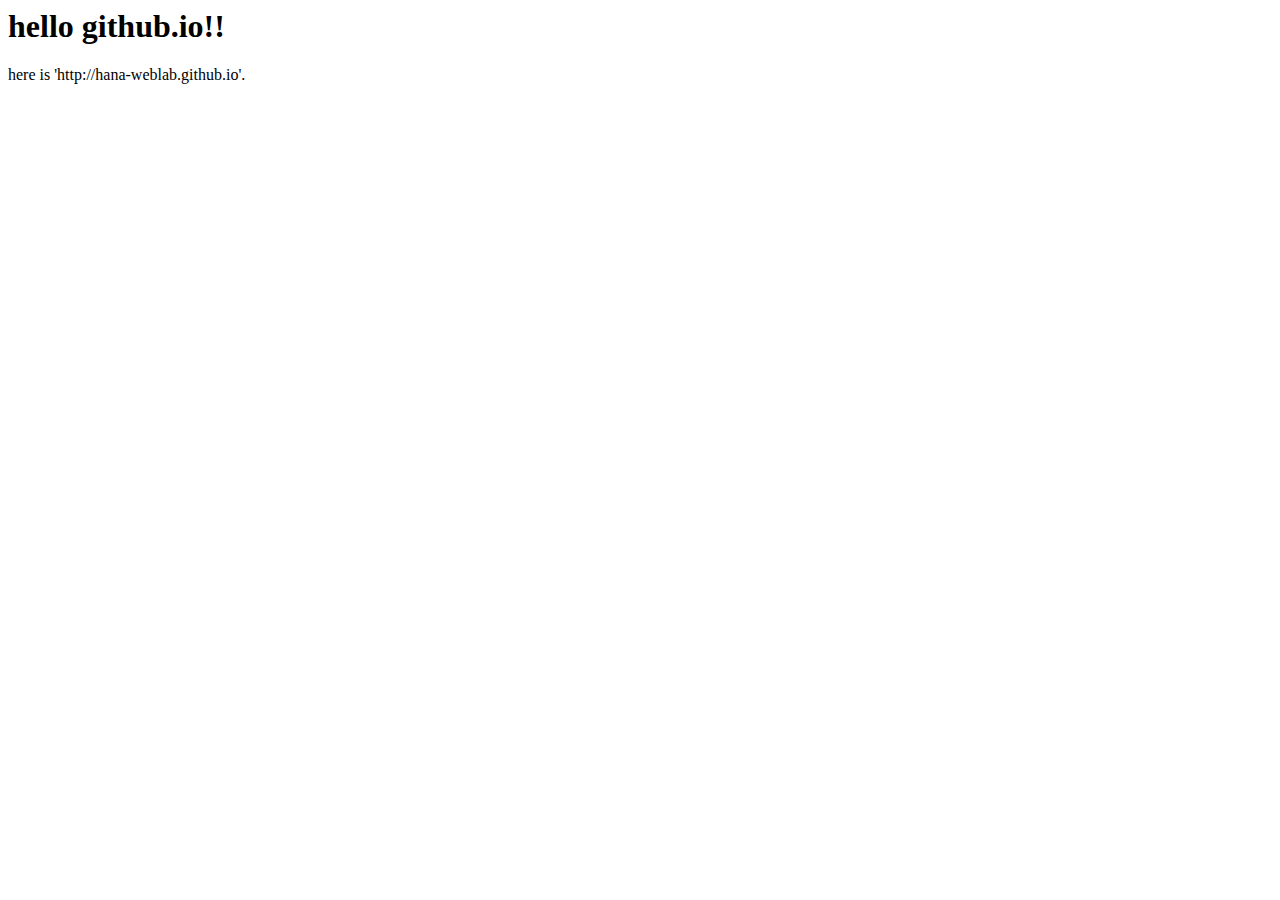
==== index.html @ c7f20562 "first commit" ====
<html>
<head>
<meta http-equiv="Content-type" content="text/html; charset=UTF-8" />
<title>hana-weblab.github.io</title>
</head>

<body>
<h1>hello github.io!!</h1>

<p>here is 'http://hana-weblab.github.io'.</p>
</body>
</html>
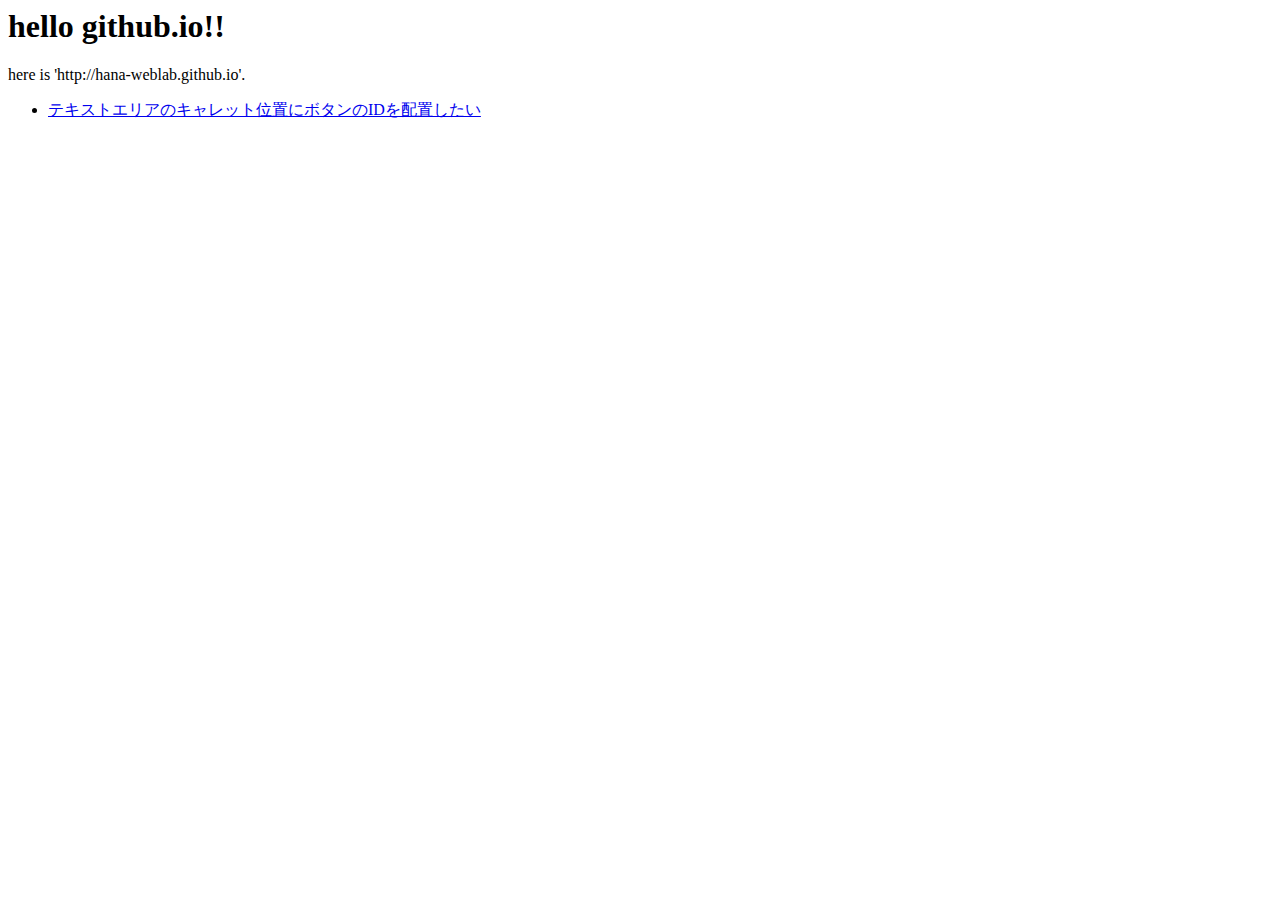
==== commit 116060a4: "登録：テキストエリアのキャレット位置にボタンのIDを配置したい" ====
--- a/index.html
+++ b/index.html
@@ -8,5 +8,9 @@
 <h1>hello github.io!!</h1>
 
 <p>here is 'http://hana-weblab.github.io'.</p>
+
+<ul>
+<li><a href='./t_btn2textarea/index.html'>テキストエリアのキャレット位置にボタンのIDを配置したい</a>
+</ul>
 </body>
 </html>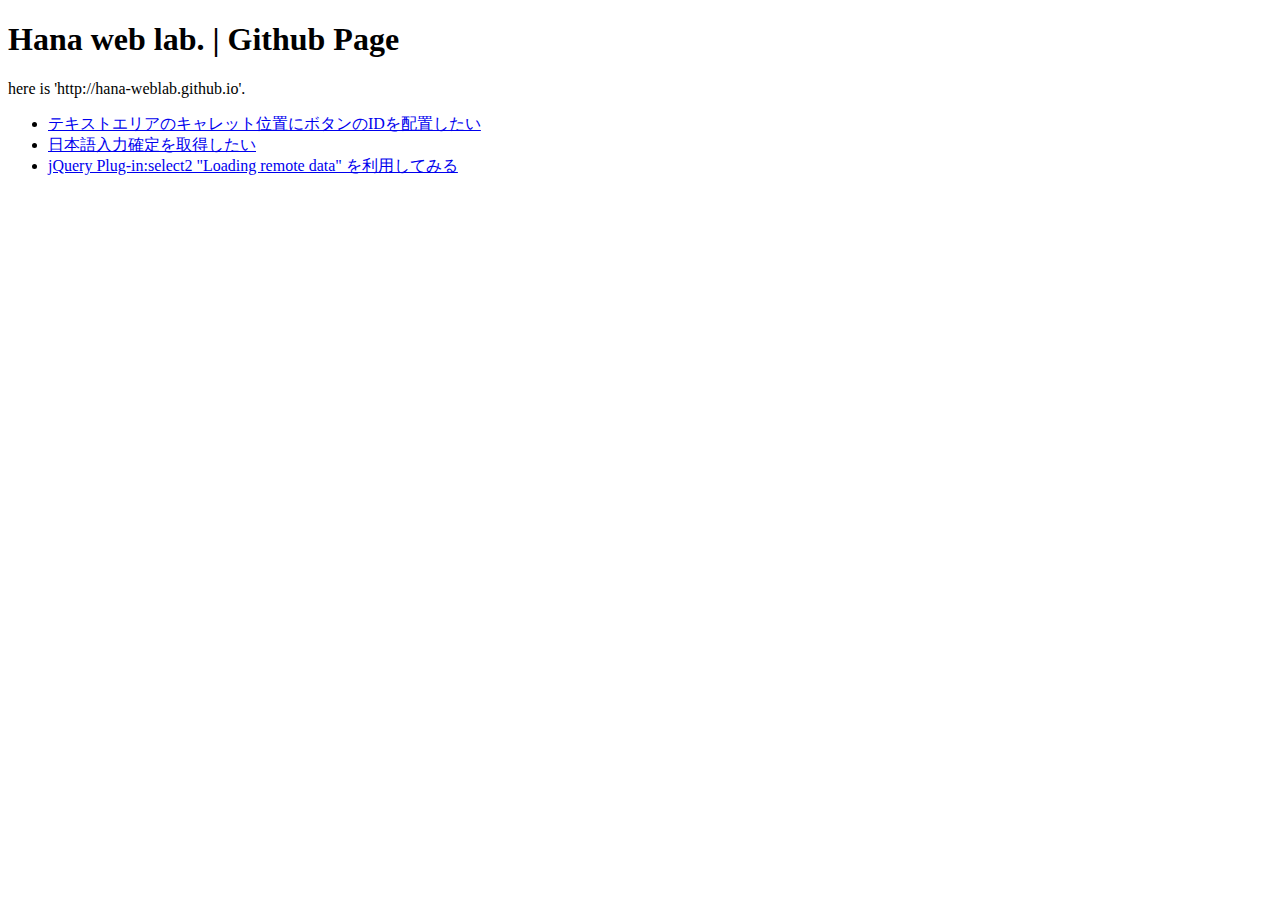
==== commit 48a2e65d: "indexページ整理＆リンク追加" ====
--- a/index.html
+++ b/index.html
@@ -1,16 +1,24 @@
-<html>
-<head>
-<meta http-equiv="Content-type" content="text/html; charset=UTF-8" />
-<title>hana-weblab.github.io</title>
+<!doctype html>
+<html lang="ja">
+<meta charset="utf-8" />
+<meta name="keywords" content="Hana web lab.,github,サンプル" />
+<meta name="description" content="Hana web lab.'s github" />
+<meta name="author" content="Hana web lab." />
+<meta name="robots" content="index,follow" />
+<meta http-equiv="X-UA-Compatible" content="IE=edge" />
+
+<title>inedx | hana-weblab.github.io</title>
 </head>
 
 <body>
-<h1>hello github.io!!</h1>
+<h1>Hana web lab. | Github Page</h1>
 
 <p>here is 'http://hana-weblab.github.io'.</p>
 
 <ul>
 <li><a href='./t_btn2textarea/index.html'>テキストエリアのキャレット位置にボタンのIDを配置したい</a>
+<li><a href='./t_chk_jpinput_conf/index.html'>日本語入力確定を取得したい</a>
+<li><a href='./t_select2/index.html'>jQuery Plug-in:select2 "Loading remote data" を利用してみる</a>
 </ul>
 </body>
 </html>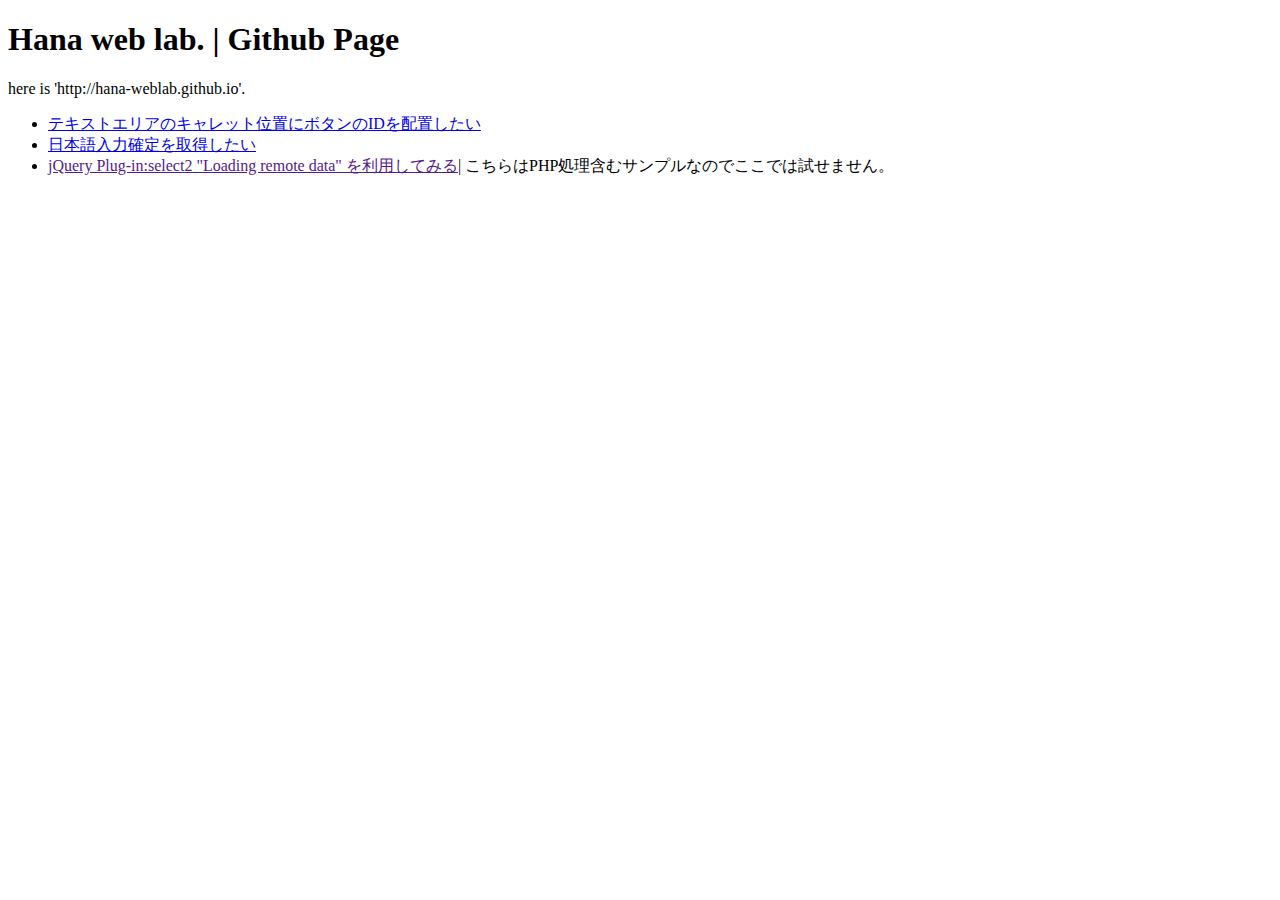
==== commit 221ae4b0: "select2のサンプル PHP処理絡むためgithub.ioサイトでは試せない旨記載し、indexからのリンク削除" ====
--- a/index.html
+++ b/index.html
@@ -18,7 +18,7 @@
 <ul>
 <li><a href='./t_btn2textarea/index.html'>テキストエリアのキャレット位置にボタンのIDを配置したい</a>
 <li><a href='./t_chk_jpinput_conf/index.html'>日本語入力確定を取得したい</a>
-<li><a href='./t_select2/index.html'>jQuery Plug-in:select2 "Loading remote data" を利用してみる</a>
+<li><a href=''>jQuery Plug-in:select2 "Loading remote data" を利用してみる</a>| こちらはPHP処理含むサンプルなのでここでは試せません。
 </ul>
 </body>
 </html>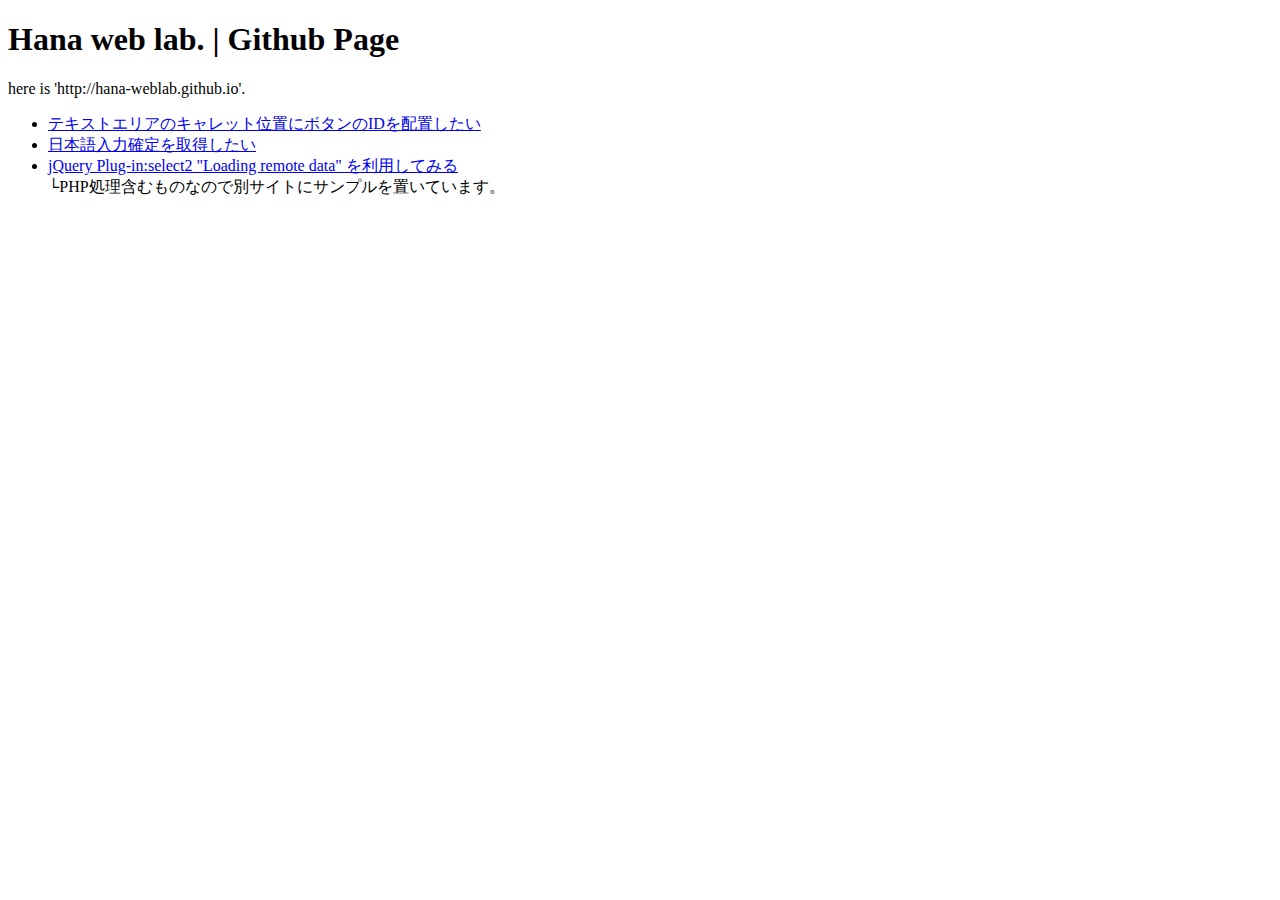
==== commit f84945c6: "select2のサンプル、動作可能な別サイトへのリンク設定" ====
--- a/index.html
+++ b/index.html
@@ -18,7 +18,7 @@
 <ul>
 <li><a href='./t_btn2textarea/index.html'>テキストエリアのキャレット位置にボタンのIDを配置したい</a>
 <li><a href='./t_chk_jpinput_conf/index.html'>日本語入力確定を取得したい</a>
-<li><a href=''>jQuery Plug-in:select2 "Loading remote data" を利用してみる</a>| こちらはPHP処理含むサンプルなのでここでは試せません。
+<li><a href='http://hana-weblab.com/t_sample/t_select2/' target="_blank">jQuery Plug-in:select2 "Loading remote data" を利用してみる</a><br>└PHP処理含むものなので別サイトにサンプルを置いています。
 </ul>
 </body>
 </html>